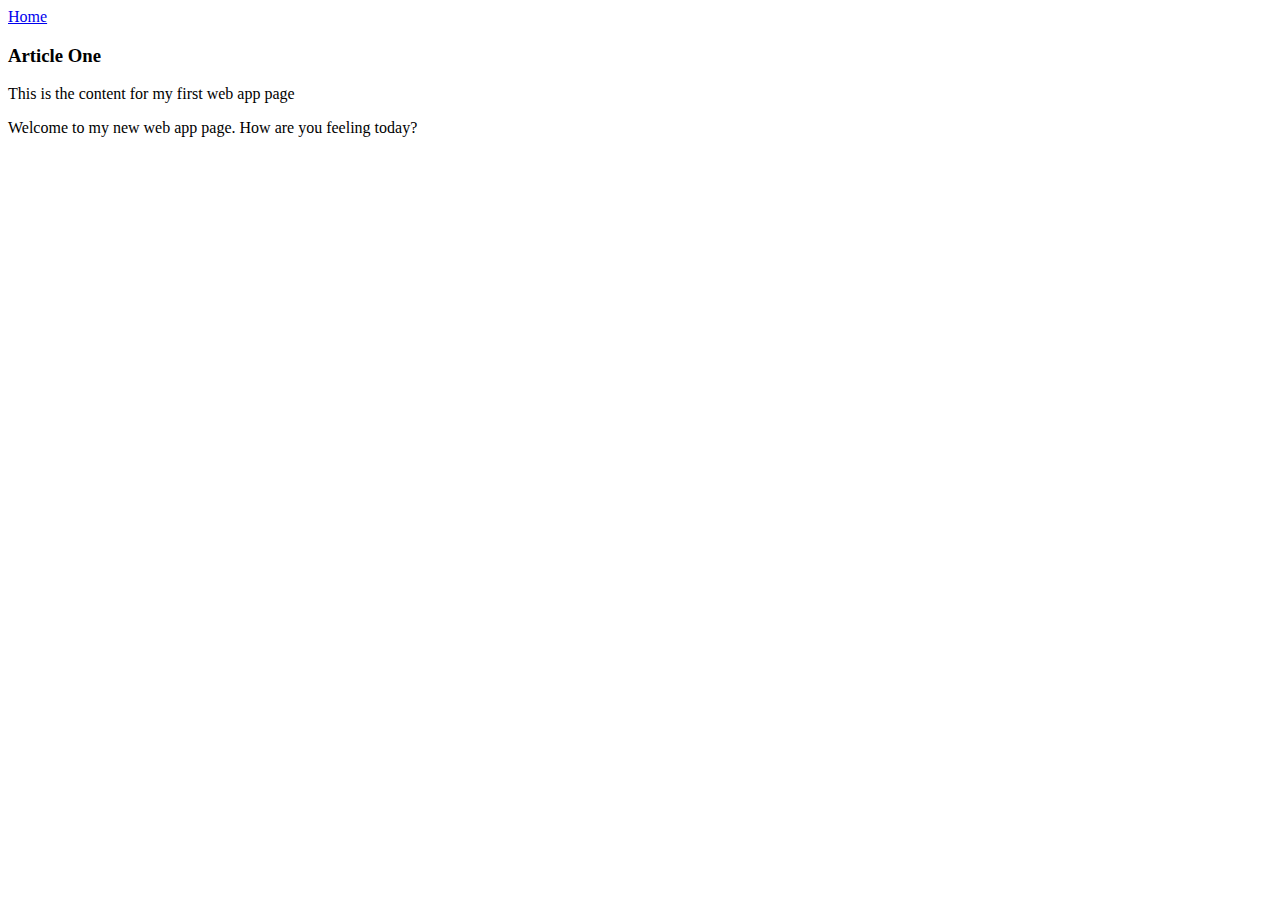
==== ui/article-one.html @ 2980d151 "[imad-console] Updates ui/article-one.html" ====
<!DOCTYPE html>
    <head>
        <title>Article one | Sumit khichi</title>
    </head>
    <body>
        <div>
            <a href="/">Home</a>
        </div>    
        <h3>
            Article One
        </h3>
        <div>
            <p>
                This is the content for my first web app page
            </p>
            <p>
                Welcome to  my new web app page. How are you feeling today?
            </p>
        </div>
    </body>
</html>
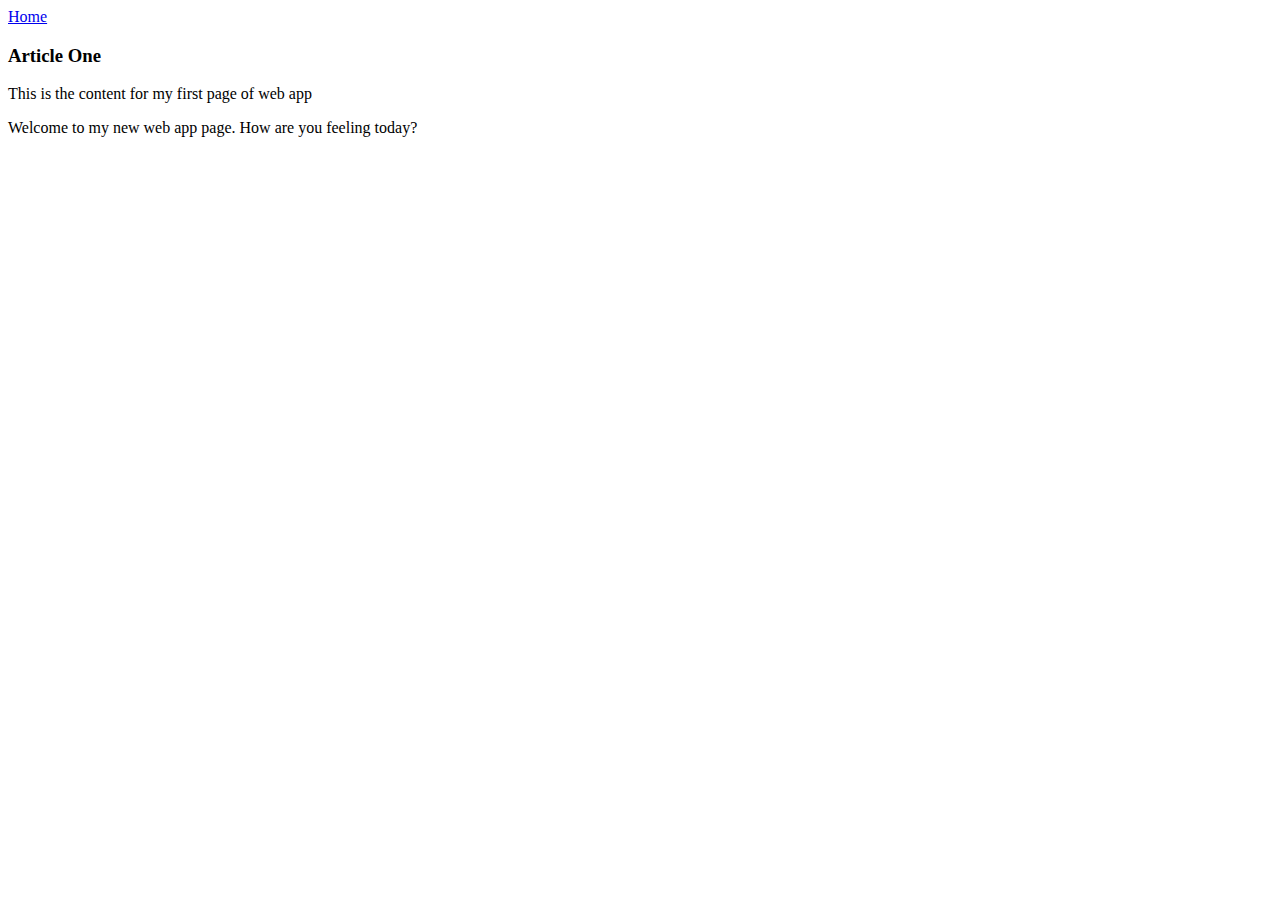
==== commit 65e35ec6: "[imad-console] Updates ui/article-one.html" ====
--- a/ui/article-one.html
+++ b/ui/article-one.html
@@ -11,7 +11,7 @@
         </h3>
         <div>
             <p>
-                This is the content for my first web app page
+                This is the content for my first page of web app
             </p>
             <p>
                 Welcome to  my new web app page. How are you feeling today?
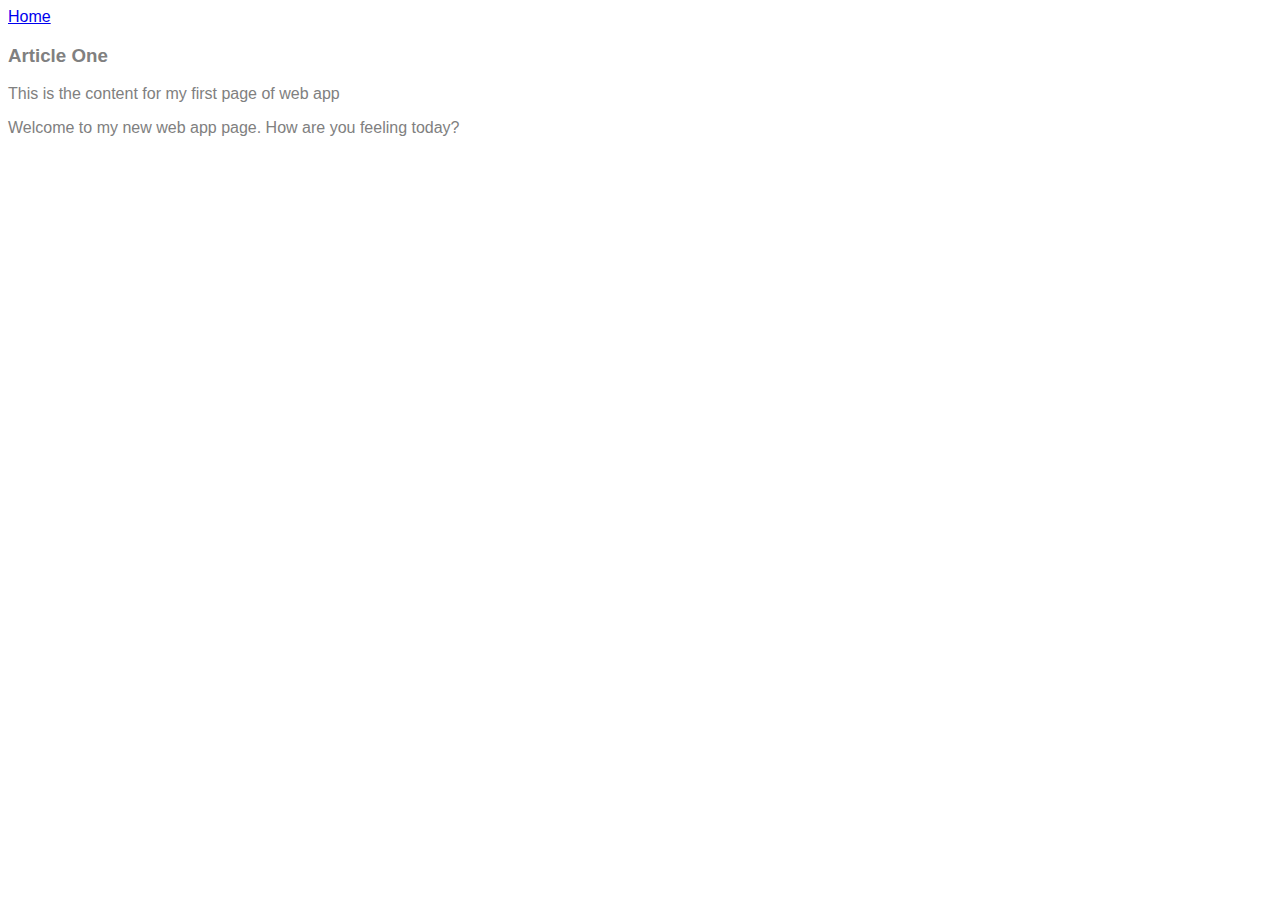
==== commit 66b2699d: "[imad-console] Updates ui/article-one.html" ====
--- a/ui/article-one.html
+++ b/ui/article-one.html
@@ -1,8 +1,18 @@
 <!DOCTYPE html>
     <head>
         <title>Article one | Sumit khichi</title>
+        <meta name="viewport" content="width-device-width, initial-scale=1" />
+        <style>
+            .container{
+                max-width: 800ppx;
+                margin: 0 auto;
+                color: grey;
+                font-family: sans-serif;
+            }
+        </style>
     </head>
     <body>
+        <div class="container">
         <div>
             <a href="/">Home</a>
         </div>    
@@ -17,5 +27,6 @@
                 Welcome to  my new web app page. How are you feeling today?
             </p>
         </div>
+        </div>
     </body>
 </html>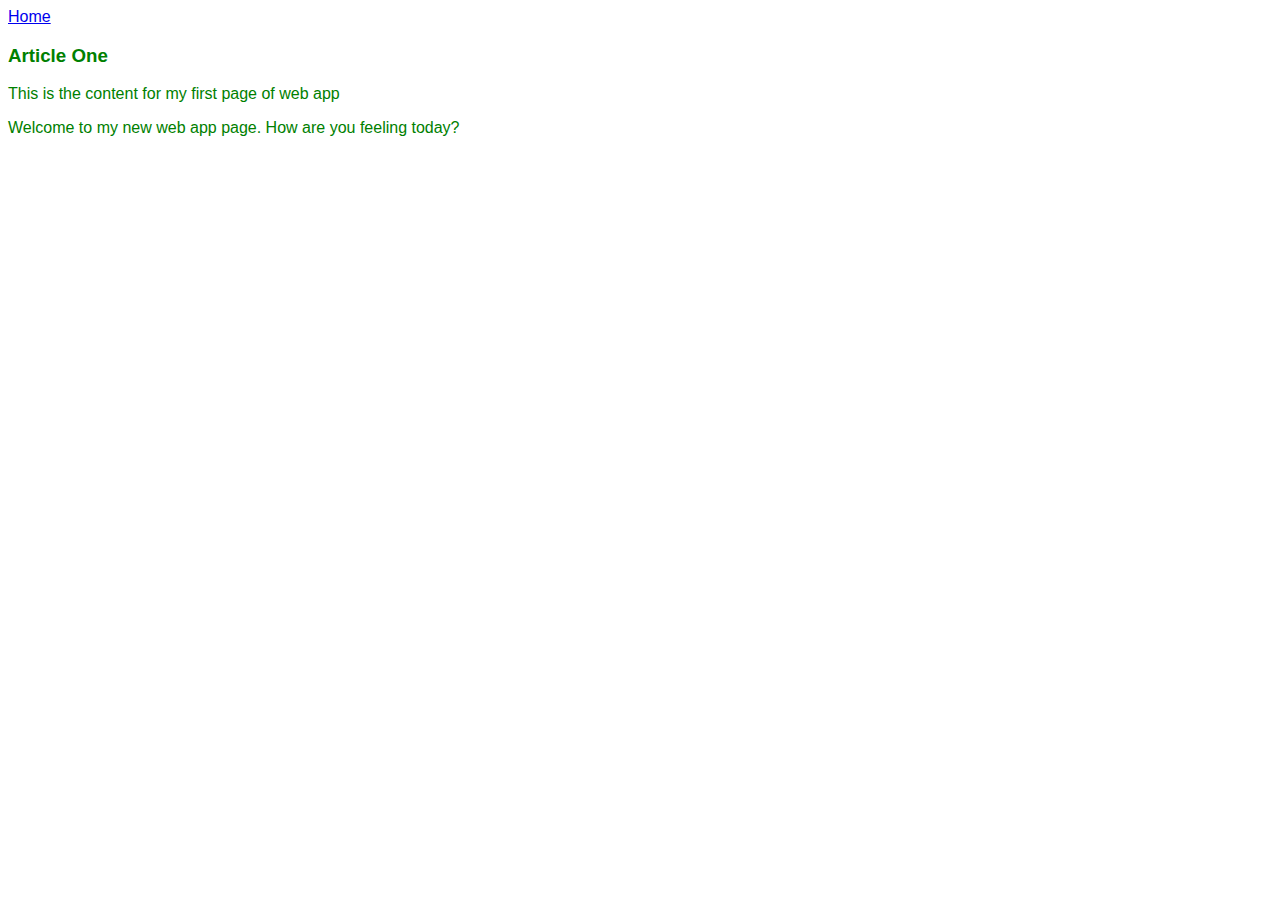
==== commit 858e928f: "[imad-console] Updates ui/article-one.html" ====
--- a/ui/article-one.html
+++ b/ui/article-one.html
@@ -6,7 +6,7 @@
             .container{
                 max-width: 800ppx;
                 margin: 0 auto;
-                color: grey;
+                color: green;
                 font-family: sans-serif;
             }
         </style>
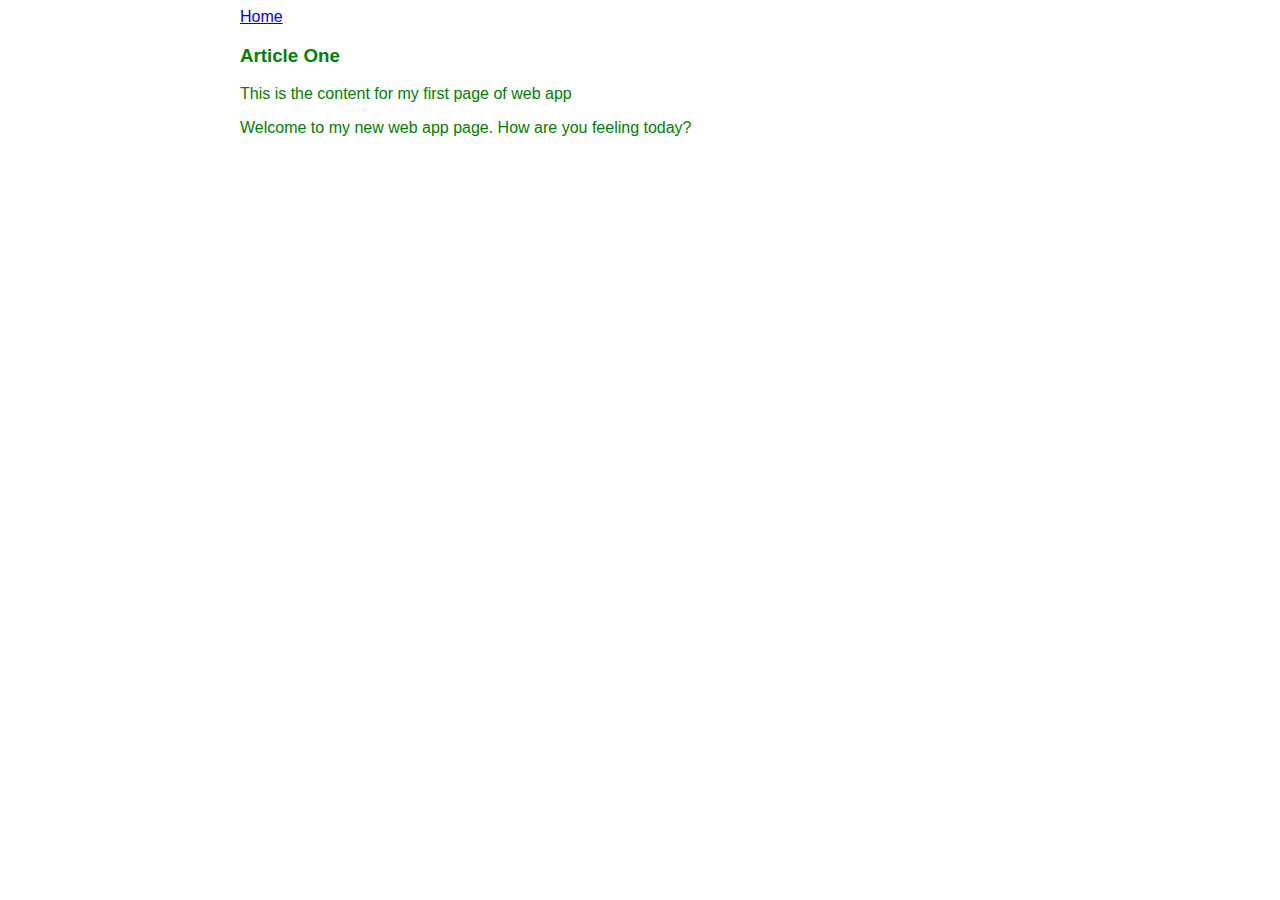
==== commit 15332eae: "[imad-console] Updates ui/article-one.html" ====
--- a/ui/article-one.html
+++ b/ui/article-one.html
@@ -4,7 +4,7 @@
         <meta name="viewport" content="width-device-width, initial-scale=1" />
         <style>
             .container{
-                max-width: 800ppx;
+                max-width: 800px;
                 margin: 0 auto;
                 color: green;
                 font-family: sans-serif;
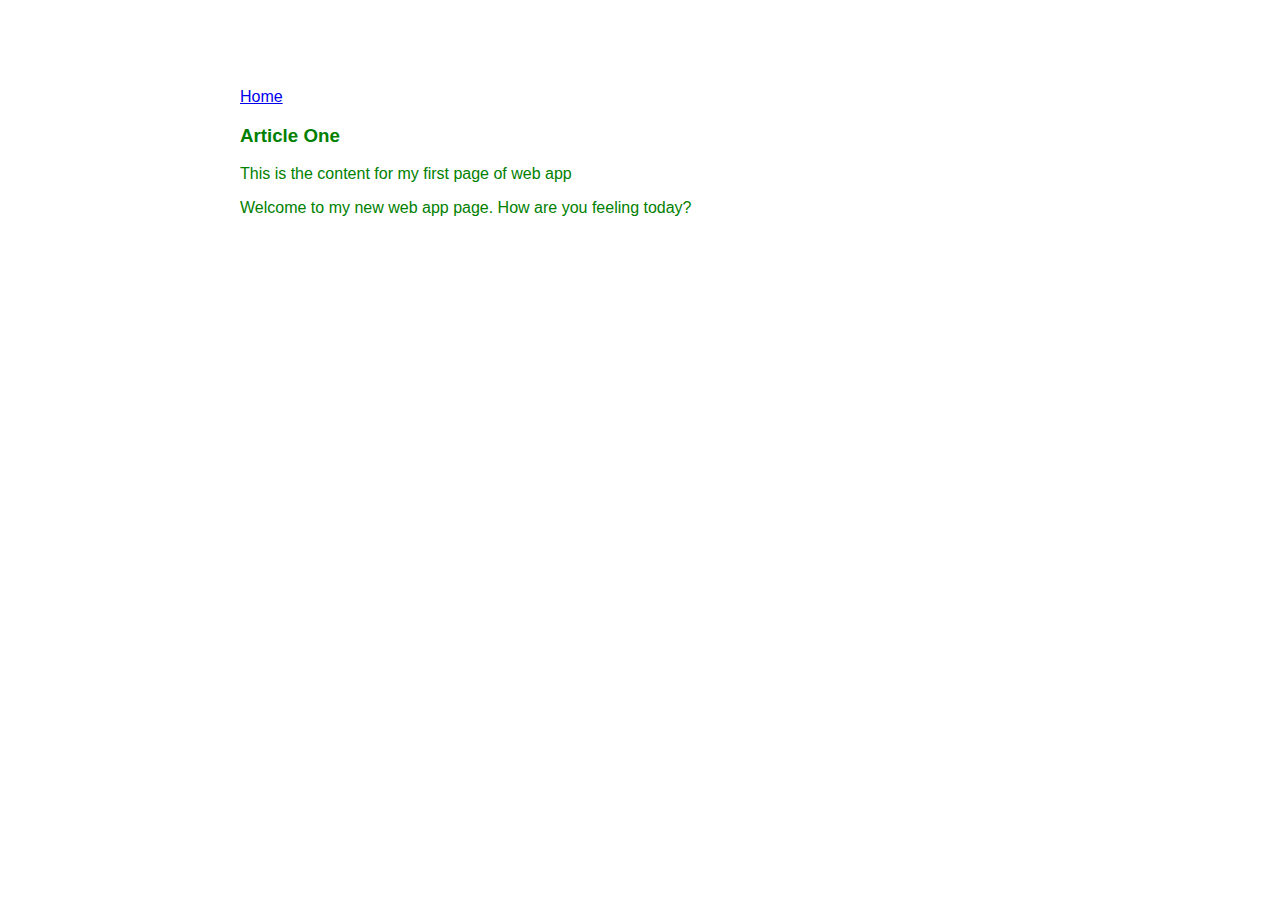
==== commit a62c515a: "[imad-console] Updates ui/article-one.html" ====
--- a/ui/article-one.html
+++ b/ui/article-one.html
@@ -8,7 +8,10 @@
                 margin: 0 auto;
                 color: green;
                 font-family: sans-serif;
-            }
+                padding-top: 80px;
+                padding-left: 20px;
+                padding-right: 20px;
+                        }
         </style>
     </head>
     <body>
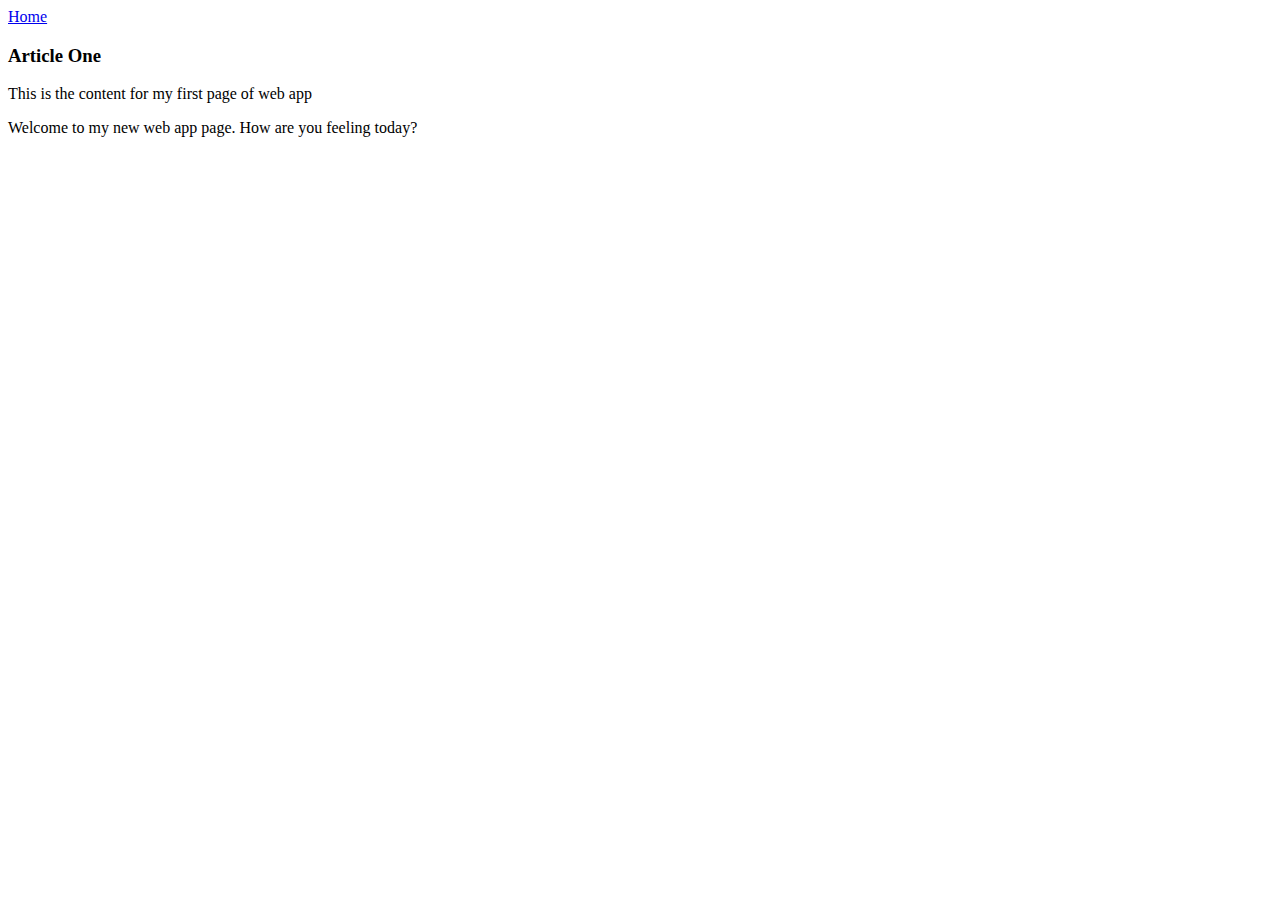
==== commit 26d3fbd4: "[imad-console] Updates ui/article-one.html" ====
--- a/ui/article-one.html
+++ b/ui/article-one.html
@@ -3,16 +3,9 @@
         <title>Article one | Sumit khichi</title>
         <meta name="viewport" content="width-device-width, initial-scale=1" />
         <style>
-            .container{
-                max-width: 800px;
-                margin: 0 auto;
-                color: green;
-                font-family: sans-serif;
-                padding-top: 80px;
-                padding-left: 20px;
-                padding-right: 20px;
-                        }
+            
         </style>
+        <link href="/ui/style.css" rel="stylesheet" />
     </head>
     <body>
         <div class="container">
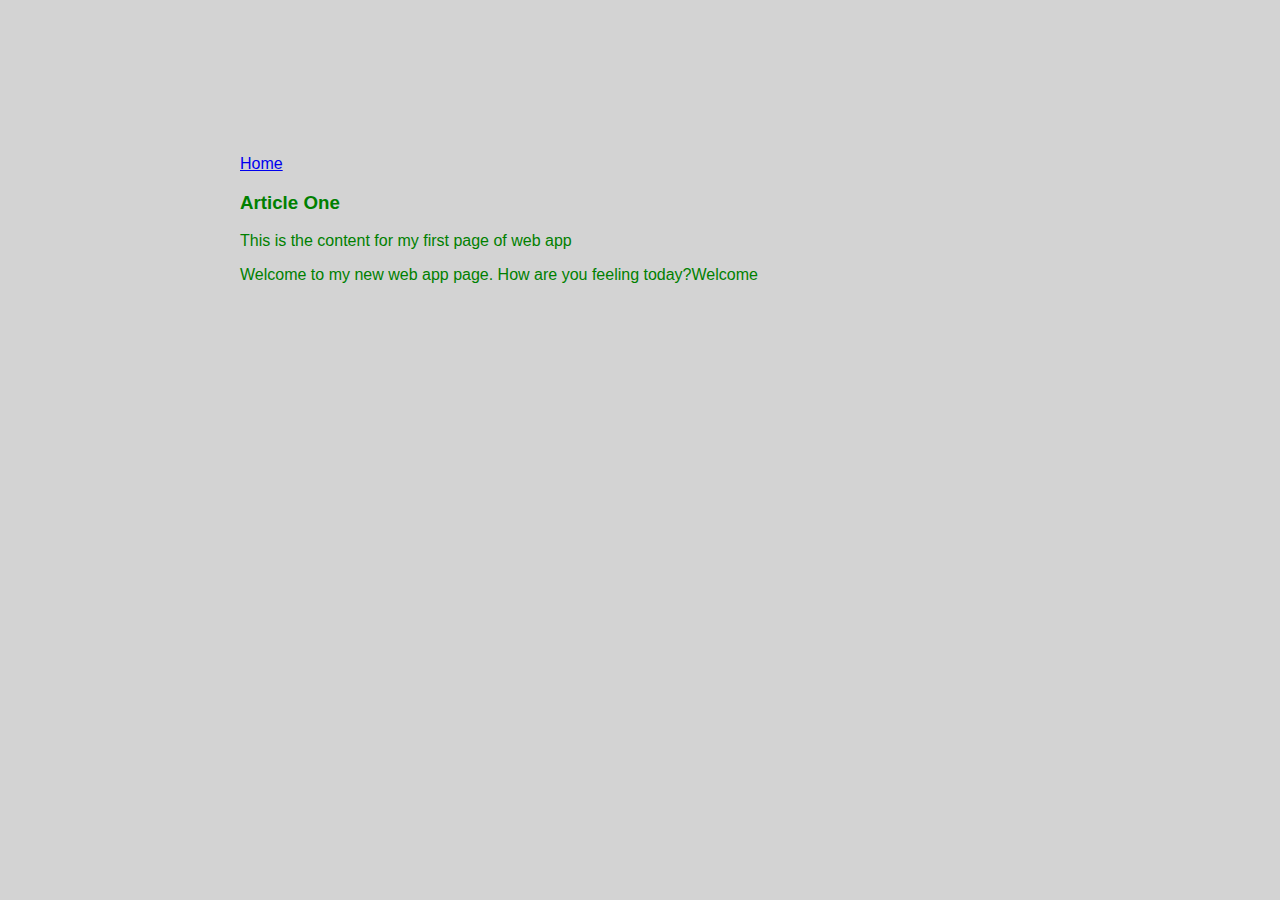
==== commit 385b8748: "[imad-console] Updates ui/article-one.html" ====
--- a/ui/article-one.html
+++ b/ui/article-one.html
@@ -20,7 +20,7 @@
                 This is the content for my first page of web app
             </p>
             <p>
-                Welcome to  my new web app page. How are you feeling today?
+                Welcome to  my new web app page. How are you feeling today?Welcome
             </p>
         </div>
         </div>
--- a/ui/style.css
+++ b/ui/style.css
@@ -0,0 +1,31 @@
+body {
+    font-family: sans-serif;
+    background-color: lightgrey;
+    margin-top: 75px;
+}
+
+.center {
+    text-align: center;
+}
+
+.text-big {
+    font-size: 300%;
+}
+
+.bold {
+    font-weight: bold;
+}
+
+.img-medium {
+    height: 200px;
+}
+.container{
+            max-width: 800px;
+            margin: 0 auto;
+            color: green;
+            font-family: sans-serif;
+            padding-top: 80px;
+            padding-left: 20px;
+            padding-right: 20px;
+            }
+
